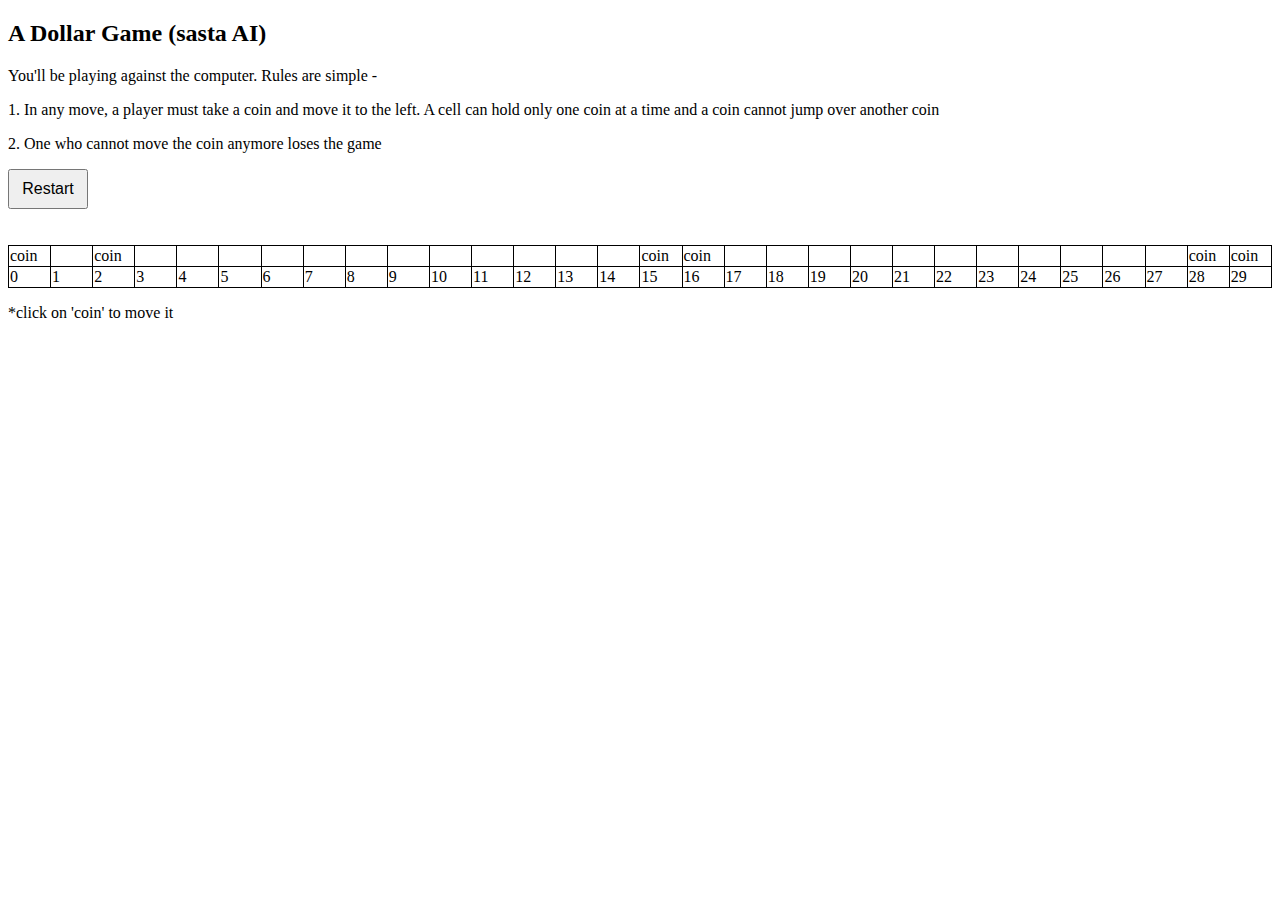
==== dollargame.html @ 85d0c0f8 "The dollar game" ====
<!-- Apologies for the shitty code -->
<!DOCTYPE html>
<html>
<head>
<style>
table, th, td {
  border: 1px solid black;
  border-collapse: collapse;
}
</style>
<script>
  var cellLocationSet = new Set();
  var activeCellID = -1;
  var arenaLength = 30;
  var moveCounter = 0;

  window.onload = function(){
    var zone = document.getElementById('gamezone');
    var label = document.getElementById('zonelabels');
    for (var i = 0; i < arenaLength; i++) {
      zone.insertCell(i);
      var cell = zone.cells[i];
      var id = i.toString();
      cell.id = id;
      cell.style.width = (100/arenaLength).toString() + "%"; 
      cell.onclick = createSelectCell(cell);

      label.insertCell(i)
      label.cells[i].innerHTML = i.toString();
    }
    newGame();
  }

  function createSelectCell(x) {
    return function() {
      selectCell(x)
    };
  }
  function checkEnd() {
    var gamend = true;
    for(var i=0;i<6;i++) if (!cellLocationSet.has(i)) {
      gamend = false;
    }
    deactivateEnd();
    return gamend;
  }
  function computerMove() {    
    var state = []
    var prev = -1;
    var r=0;
    for (var i = arenaLength - 1; i >= 0; i--) {
      if(cellLocationSet.has(i)){
        state.push(i);
        if(prev != -1) {
          r=r^(prev-i-1);
          prev = -1;
        }
        else prev = i;
      }
    }


    for(var i = 0; i < state.length-1; i+=2) {
      var diff = state[i] - state[i+1] - 1; 
      var x = diff - (r^diff);
      if (x > 0 && x <= diff) {
       var zone = document.getElementById('gamezone');
       zone.cells[state[i]].innerHTML =''
       zone.cells[state[i]-x].innerHTML = 'coin'
       cellLocationSet.delete(state[i])
       cellLocationSet.add(state[i]-x)
       addMove("Computer:".concat(state[i].toString()," -> ",(state[i]-x).toString()));
       if(checkEnd()) alert("Game Over: ".concat("Computer wins"));
       return;
     }
     else if(x<0) {
      var prediff = 0;
      if(i==state.length-2) prediff = state[i+1];
      else prediff = state[i+1] - state[i+2] - 1;
      if((prediff + x) >= 0 ){
        var zone = document.getElementById('gamezone');
        zone.cells[state[i+1]].innerHTML =''
        zone.cells[state[i+1]+x].innerHTML = 'coin'
        cellLocationSet.delete(state[i+1])
        cellLocationSet.add(state[i+1]+x)
        addMove("Computer:".concat(state[i+1].toString()," -> ",(state[i+1]+x).toString()));
        if(checkEnd()) alert("Game Over: ".concat("Computer wins"));
        return;
      }
    }
  }
  state.push(0);
  while(1){
    var index = Math.floor(Math.random() * (state.length-1));
    var temp = state[index]-1;
    var ss = temp - state[index+1];
    while(1 <= ss)
    {
      var decider = Math.floor(Math.random() * 10);
      if(decider < 5) {
        var zone = document.getElementById('gamezone');
        zone.cells[state[index]].innerHTML =''
        zone.cells[temp].innerHTML = 'coin'
        cellLocationSet.delete(state[index])
        cellLocationSet.add(temp)
        addMove("Computer:".concat(state[i].toString()," -> ",temp.toString()));
        if(checkEnd()) alert("Game Over: ".concat("Computer wins"));
        return;
      }
      temp--;
      ss = temp - state[index+1];
    }
  }
  // You are a curious one. I like you.
  // The games is based on bogus num. You can read about it here: https://www.codechef.com/wiki/tutorial-coin-game#A_Coin_Game_-_The_Silver_Dollar_Game_-_Bogus_Nim
}

function newGame() {
  activeCellID = -1;
  arenaLength = 30;
  moveCounter = 0;
  var zone = document.getElementById('gamezone');
  cellLocationSet.clear();
  cellLocationSet.add(0);
  cellLocationSet.add(29);
  while(cellLocationSet.size < 6) {
    var temp = Math.floor(Math.random() * 30);
    cellLocationSet.add(temp);
  }

  for(var i = 0; i < arenaLength; i++){
    zone.cells[i].innerHTML = "";
    zone.cells[i].style.background = "#ffffff";
  }

  for(var elem of cellLocationSet){
    zone.cells[elem].innerHTML = "coin";
  }

  clearMoves();

}

function selectCell(currentCell) {
  var currentCellID = Number(currentCell.id)
  if (cellLocationSet.has(currentCellID)) {
    if(activeCellID > 0) {
      document.getElementById('gamezone').cells[activeCellID].style.color ='black';
      for(var i = activeCellID-1; i >=0; i--){
        if (cellLocationSet.has(i)) break;
        document.getElementById('gamezone').cells[i].style.background ='none';
      }
    }
    currentCell.style.color = "#0000ff";
    activeCellID = currentCellID;
    for(var i = activeCellID-1; i >=0; i--){
      if (cellLocationSet.has(i)) break;
      document.getElementById('gamezone').cells[i].style.background ='rgba(0,100,0,0.3)';
    }
  }
  else if(activeCellID > 0) {
    var invalidMove = (currentCellID >= activeCellID);
    for (var i = currentCellID; i < activeCellID ; i++) {
      if (cellLocationSet.has(i)) {
        invalidMove = true;
      }
    }
    if(invalidMove){
      alert("invalid move");
    }
    else{
      var activeCell = document.getElementById('gamezone').cells[activeCellID];
      activeCell.innerHTML = '';
      activeCell.style.color ='black';
      currentCell.innerHTML = 'coin';
      for(var i = activeCellID-1; i >=0; i--){
        if (cellLocationSet.has(i)) break;
        document.getElementById('gamezone').cells[i].style.background ='none';
      }
      cellLocationSet.delete(activeCellID)
      cellLocationSet.add(currentCellID)
      addMove("You:".concat(activeCellID.toString()," -> ",currentCellID.toString()));
      activeCellID = -1;
      if(checkEnd()) alert("Game Over: ".concat("You win"));
      else setTimeout(computerMove, 300);
      
    }
  }
}

function addMove(str) {
    var moves = document.getElementById('moves');
    var para = document.createElement("p");
    var node = document.createTextNode(str);
    para.appendChild(node);
    moves.appendChild(para);
}
function clearMoves()
{
  var moves = document.getElementById('moves');
  var children = moves.children;
  while(children.length > 0) {
    var moveChild = children[0];
    moves.removeChild(moveChild)
  }
}

function deactivateEnd()
{
    for (var i = arenaLength-1; i >=0 ; i--) {
      if (cellLocationSet.has(i)) break
      else {
        document.getElementById('gamezone').cells[i].style.background ='rgba(100,0,0,0.3)';
      }
    }
}


</script>
</head>
<body>
<!-- <table style="width:100%; border: 0px;">
  <tr>
    <td style="width: 50%; border:0px;"><h2>A Dollar Game</h2></td>
    <td style="width: 50%; border:0px; text-align: center;"><h2>Sasta AI</h2></td>
  </tr>
</table>-->
<h2>A Dollar Game (sasta AI)</h2>
<p>You'll be playing against the computer. Rules are simple - </p>
<p>1. In any move, a player must take a coin and move it to the left. A cell can hold only one coin at a time and a coin cannot jump over another coin</p>
<p>2. One who cannot move the coin anymore loses the game</p>
<button onclick="newGame()" style="width: 80px; height: 40px; padding: 4px 8px; font-size: 16px; text-align: center; cursor: pointer;">Restart</button>
<br>
<br>
<br>
<table style="width:100%" id="zonetable">
  <tr id="gamezone">

  </tr>
  <tr id="zonelabels">
  </tr>
</table>
<p>*click on 'coin' to move it</p>
<br><br>

<div id="moves">

</div>



</body>
</html>
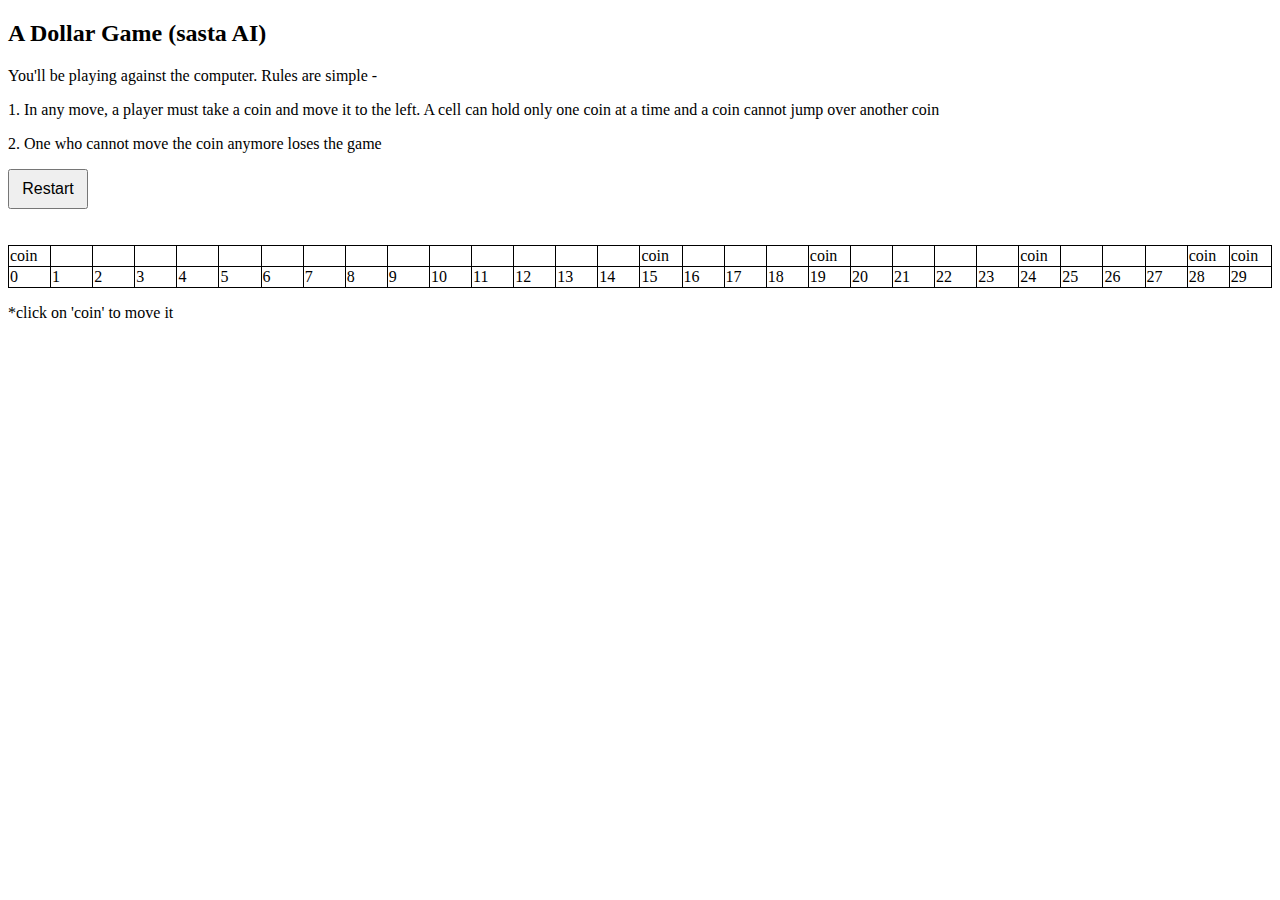
==== commit 3674bfd7: "Bug: Wrong computer index" ====
--- a/dollargame.html
+++ b/dollargame.html
@@ -103,7 +103,7 @@
         zone.cells[temp].innerHTML = 'coin'
         cellLocationSet.delete(state[index])
         cellLocationSet.add(temp)
-        addMove("Computer:".concat(state[i].toString()," -> ",temp.toString()));
+        addMove("Computer:".concat(state[index].toString()," -> ",temp.toString()));
         if(checkEnd()) alert("Game Over: ".concat("Computer wins"));
         return;
       }
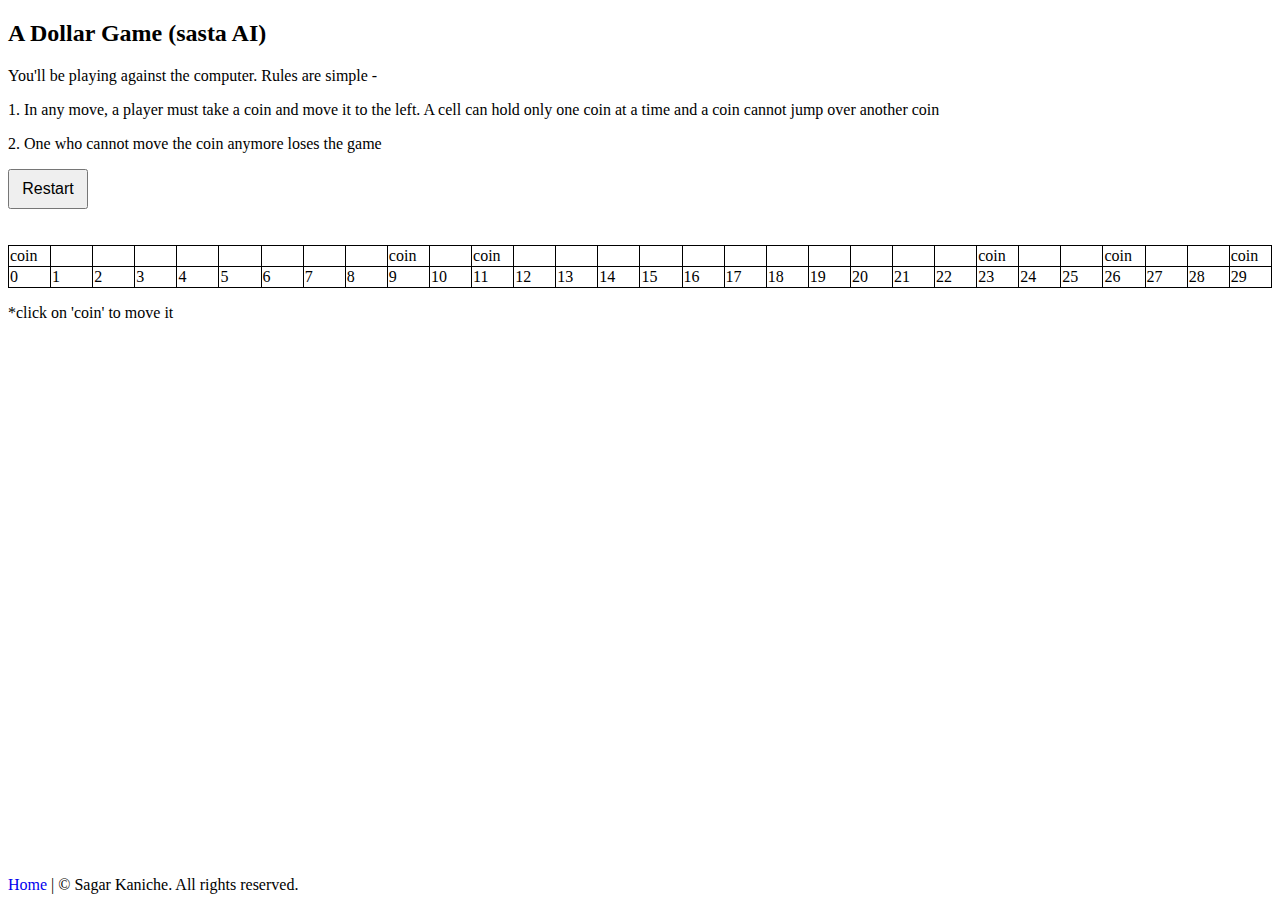
==== commit 685c97e5: "Link to home" ====
--- a/dollargame.html
+++ b/dollargame.html
@@ -6,6 +6,12 @@
 table, th, td {
   border: 1px solid black;
   border-collapse: collapse;
+}
+#footer {
+  position: absolute;
+  bottom: 0;
+  width: 100%;
+  height: 2.5rem;            /* Footer height */
 }
 </style>
 <script>
@@ -247,7 +253,10 @@
 
 </div>
 
-
-
+<footer id="footer">
+<p> <a href="/" style="text-decoration: none"> Home </a> | © Sagar Kaniche. All rights reserved. </p>
+</footer>
 </body>
+
+
 </html>
